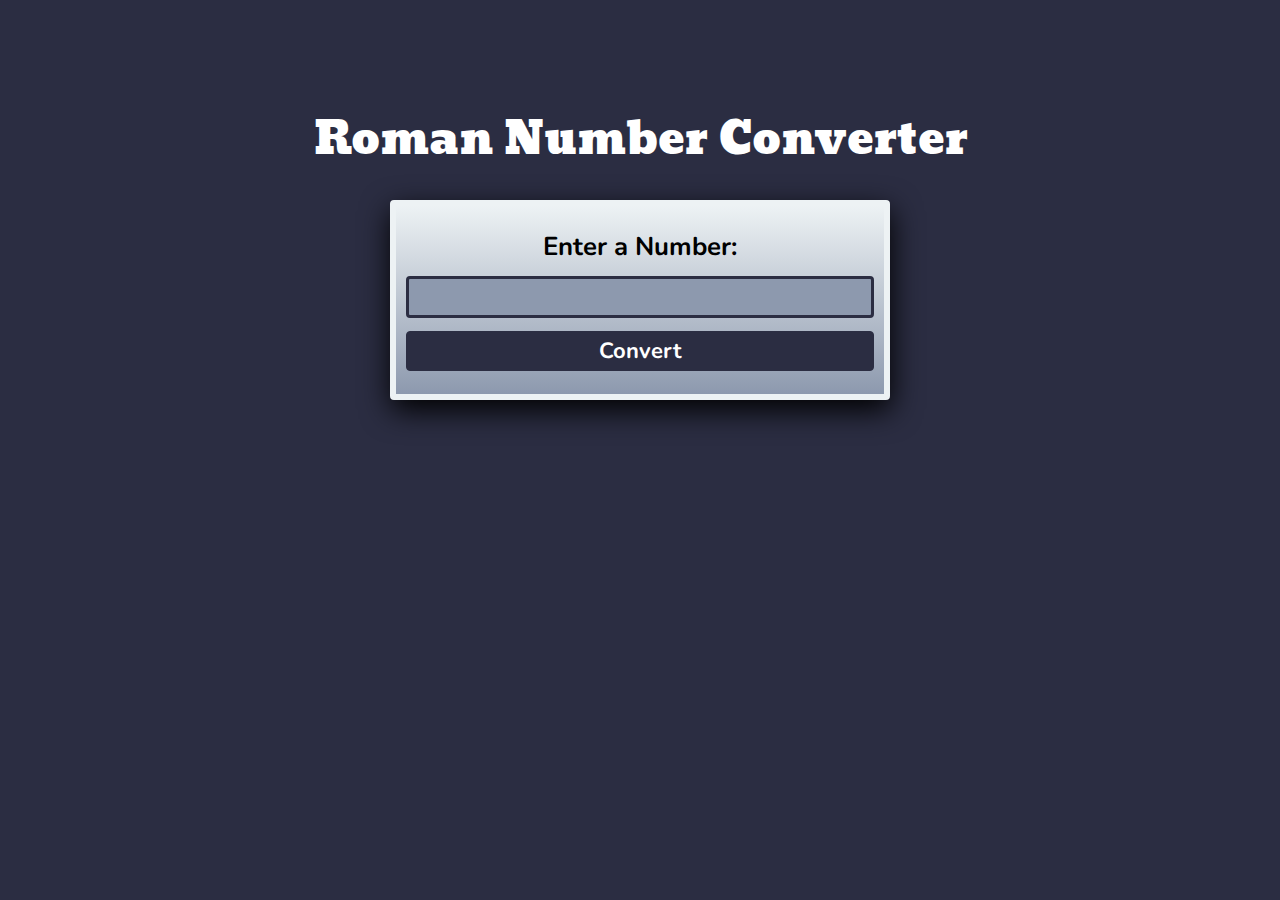
==== js-algorithm-data-structure/roman-numeral-converter/index.html @ 02365630 "update html && css" ====
<!DOCTYPE html>
<html lang="en">
<head>
    <meta charset="UTF-8">
    <meta name="viewport" content="width=device-width, initial-scale=1.0">
    <title>Roman Converter</title>
    <link rel="stylesheet" href="styles.css">
</head>
<body>
    <main>
        
        <h1>Roman Number Converter</h3>
        <div class="app">
            <h3>Enter a Number: </h2>
            <input id="number" class="app__input" type="number">
            <button id="convert-btn" class="app__btn" type="button">Convert</button>
            
        </div>
        <div id="output" class="output hidden">Lorem ipsum dolor sit amet.</div>
    </main>
    <footer>
        <a href="http://" target="_blank" rel="noopener noreferrer"></a>
    </footer>
    <script src="script.js"></script>
</body>
</html>
---- js-algorithm-data-structure/roman-numeral-converter/styles.css ----
@import url('https://fonts.googleapis.com/css2?family=Angkor&family=Nunito:ital,wght@0,200..1000;1,200..1000&display=swap');
:root {
    --clr-bg: #2B2D42;
    --clr-bg-app: #8D99AE;
    --clr-bg-result: #EDF2F4;
    --clr-cta: #EF233C;
    --clr-text: black;
    --clr-text-invert: white;
    --clr-shadow: #000;
    --clr-border: #EDF2F4;
    /* font */
    --ff: Nunito, sans-serif;
    --fs: clamp(1.6rem, 3vh, 2.2rem);
    /* padding */
    --p-around: 0.5rem;
    /* margin */
    --m-top-bottom: 2rem auto;
}

*,
*::before,
*::after {
    padding: 0;
    margin: 0;
    box-sizing: border-box;
}

html {
    font-size: 62.5%;
}

body,
.app__input,
.app__btn {
    font: var(--fs) var(--ff);
}

body {
    background-color: var(--clr-bg);
    color: var(--clr-text);

    margin: 10rem 0;
}

h1 {
    font-family: Angkor, sans-serif;
    font-weight: 500;
    color: var(--clr-text-invert);
    text-align: center;
}

.app {
    background-color: var(--clr-bg-app);
    background-image: linear-gradient(to top, var(--clr-bg-app) , var(--clr-bg-result));
    border: 6px solid var(--clr-border);
    border-radius: 0.4rem;
    box-shadow: 1px 10px 30px 0px var(--clr-shadow);

    min-height: 20rem;
    max-width: clamp(300px, 80%, 500px);
    margin: var(--m-top-bottom);
    padding: 1rem;

    display: flex;
    flex-flow: column nowrap;
    justify-content: space-evenly;
    align-items: center;
}
.app__input {
    background-color: var(--clr-bg-app);
    border: 3px solid var(--clr-bg);
    border-radius: 0.4rem;

    font-weight: 700;
    font-size: 120%;
    text-align: center;
    width: 100%;
}
.app__btn {
    padding: 0.2em 0.5em;
    border-radius: 0.4rem;
    border: 1px solid var(--clr-bg);
    background-color: var(--clr-bg);
    color: var(--clr-text-invert);
    font-weight: 700;
    transition: background-color 0.10s;
    width: 100%;
}
.app__btn:hover {
    background-color: #EF233C;
    cursor: pointer;
}
.output {
    font-size: calc(var(--fs) + 1rem);
    font-weight: 700;
    max-width: clamp(300px, 80%, 500px);
    margin: 5rem auto 0 auto;
    text-align: center;
    background-color: var(--clr-bg-app);
    padding: 1rem;
    border: 6px solid var(--clr-border);
}
.alert {
    border: 6px solid var(--clr-cta);
}
.hidden {
    display: none;
}
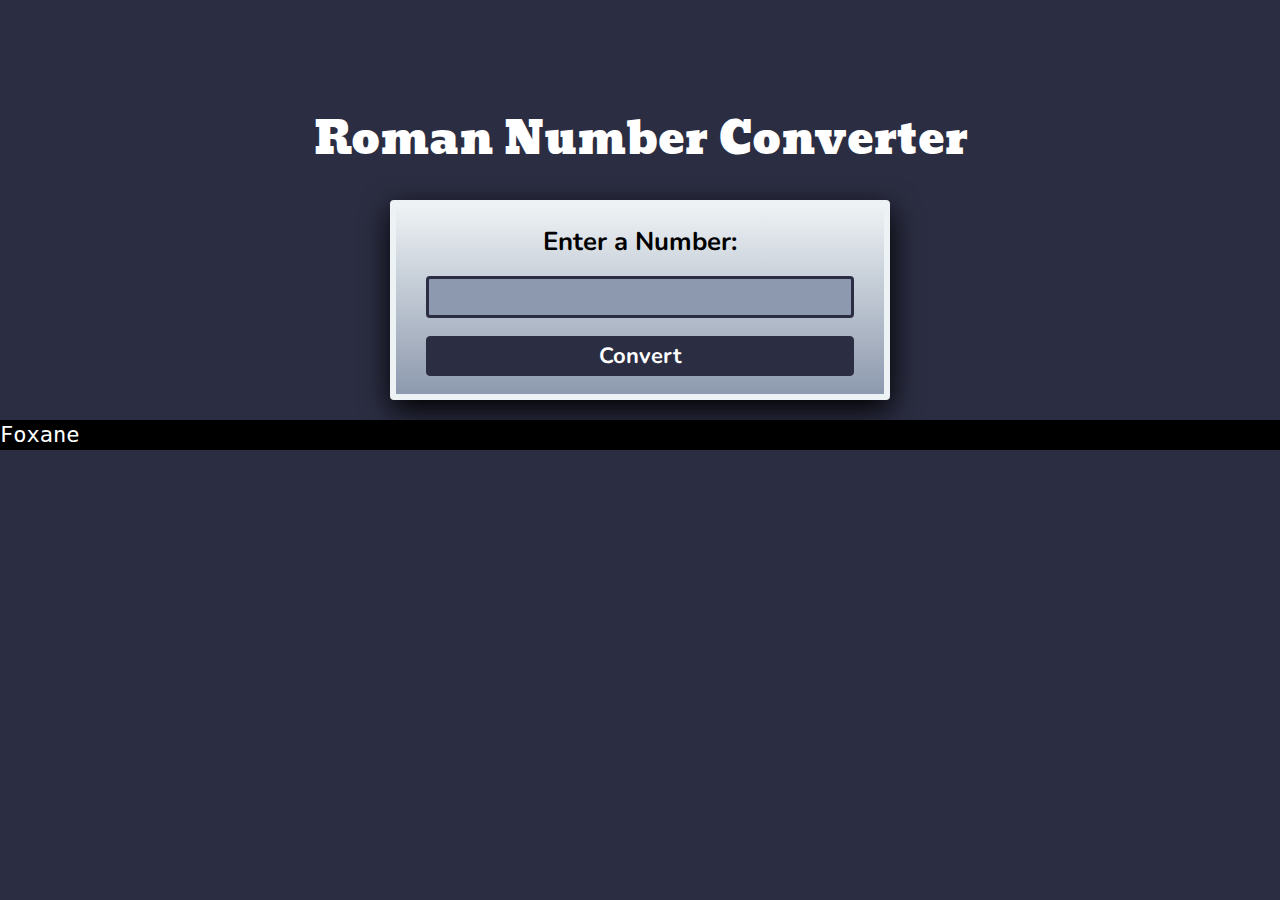
==== commit 177108c8: "update css" ====
--- a/js-algorithm-data-structure/roman-numeral-converter/index.html
+++ b/js-algorithm-data-structure/roman-numeral-converter/index.html
@@ -1,26 +1,27 @@
 <!DOCTYPE html>
 <html lang="en">
+
 <head>
     <meta charset="UTF-8">
     <meta name="viewport" content="width=device-width, initial-scale=1.0">
     <title>Roman Converter</title>
     <link rel="stylesheet" href="styles.css">
 </head>
+
 <body>
     <main>
-        
         <h1>Roman Number Converter</h3>
-        <div class="app">
-            <h3>Enter a Number: </h2>
-            <input id="number" class="app__input" type="number">
-            <button id="convert-btn" class="app__btn" type="button">Convert</button>
-            
-        </div>
-        <div id="output" class="output hidden">Lorem ipsum dolor sit amet.</div>
+            <form id="form" class="app">
+                <h3>Enter a Number: </h2>
+                    <input id="number" class="app__input" type="number">
+                    <button id="convert-btn" class="app__btn" type="button">Convert</button>
+            </form>
+            <div id="output" class="output hidden"></div>
     </main>
     <footer>
-        <a href="http://" target="_blank" rel="noopener noreferrer"></a>
+        <a href="http://github.com/foxane" target="_blank" rel="noopener noreferrer">Foxane</a>
     </footer>
     <script src="script.js"></script>
 </body>
+
 </html>--- a/js-algorithm-data-structure/roman-numeral-converter/styles.css
+++ b/js-algorithm-data-structure/roman-numeral-converter/styles.css
@@ -1,4 +1,5 @@
 @import url('https://fonts.googleapis.com/css2?family=Angkor&family=Nunito:ital,wght@0,200..1000;1,200..1000&display=swap');
+
 :root {
     --clr-bg: #2B2D42;
     --clr-bg-app: #8D99AE;
@@ -51,7 +52,7 @@
 
 .app {
     background-color: var(--clr-bg-app);
-    background-image: linear-gradient(to top, var(--clr-bg-app) , var(--clr-bg-result));
+    background-image: linear-gradient(to top, var(--clr-bg-app), var(--clr-bg-result));
     border: 6px solid var(--clr-border);
     border-radius: 0.4rem;
     box-shadow: 1px 10px 30px 0px var(--clr-shadow);
@@ -59,13 +60,14 @@
     min-height: 20rem;
     max-width: clamp(300px, 80%, 500px);
     margin: var(--m-top-bottom);
-    padding: 1rem;
+    padding: 0 3rem;
 
     display: flex;
     flex-flow: column nowrap;
     justify-content: space-evenly;
     align-items: center;
 }
+
 .app__input {
     background-color: var(--clr-bg-app);
     border: 3px solid var(--clr-bg);
@@ -76,6 +78,7 @@
     text-align: center;
     width: 100%;
 }
+
 .app__btn {
     padding: 0.2em 0.5em;
     border-radius: 0.4rem;
@@ -86,10 +89,12 @@
     transition: background-color 0.10s;
     width: 100%;
 }
+
 .app__btn:hover {
     background-color: #EF233C;
     cursor: pointer;
 }
+
 .output {
     font-size: calc(var(--fs) + 1rem);
     font-weight: 700;
@@ -99,10 +104,23 @@
     background-color: var(--clr-bg-app);
     padding: 1rem;
     border: 6px solid var(--clr-border);
+    background-color: rgb(75, 223, 75);
 }
+
 .alert {
-    border: 6px solid var(--clr-cta);
+    border: 6px solid var(--clr-border);
+    background-color: var(--clr-cta);
 }
+
 .hidden {
     display: none;
+}
+a,
+a:any-link {
+    text-decoration: none;
+    color: var(--clr-text-invert);
+    font-family: monospace;
+}
+footer {
+    background-color: var(--clr-shadow);
 }